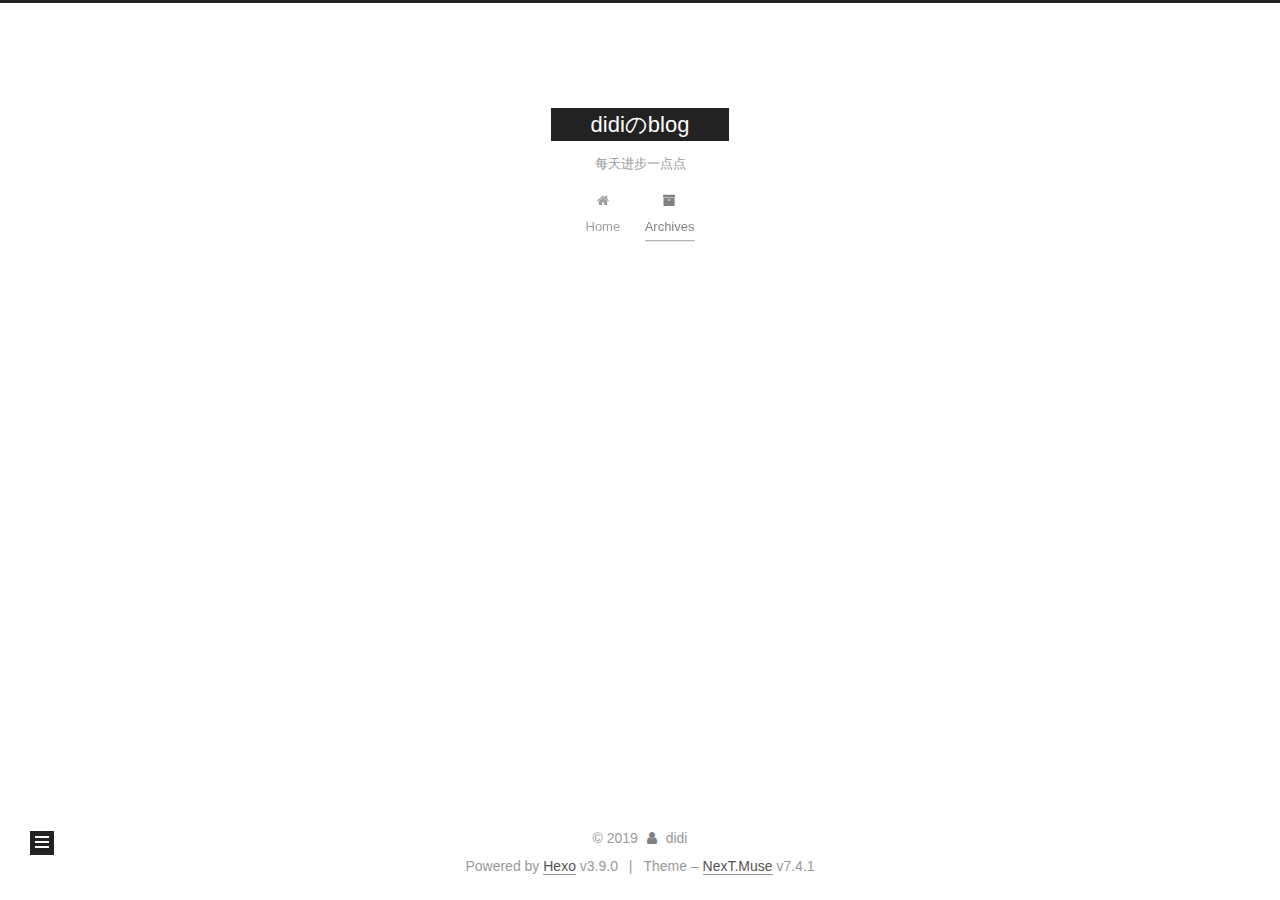
==== archives/index.html @ caff948d "Site updated: 2019-10-09 18:26:17" ====
<!DOCTYPE html>





<html lang="">
<head>
  <meta charset="UTF-8">
<meta name="viewport" content="width=device-width, initial-scale=1, maximum-scale=2">
<meta name="theme-color" content="#222">
<meta name="generator" content="Hexo 3.9.0">
  <link rel="apple-touch-icon" sizes="180x180" href="/images/apple-touch-icon-next.png?v=7.4.1">
  <link rel="icon" type="image/png" sizes="32x32" href="/images/favicon.ico?v=7.4.1">
  <link rel="icon" type="image/png" sizes="16x16" href="/images/favicon.ico?v=7.4.1">
  <link rel="mask-icon" href="/images/logo.svg?v=7.4.1" color="#222">

<link rel="stylesheet" href="/css/main.css?v=7.4.1">


<link rel="stylesheet" href="/lib/font-awesome/css/font-awesome.min.css?v=4.7.0">


<script id="hexo-configurations">
  var NexT = window.NexT || {};
  var CONFIG = {
    root: '/',
    scheme: 'Muse',
    version: '7.4.1',
    exturl: false,
    sidebar: {"position":"left","display":"post","offset":12,"onmobile":false},
    copycode: {"enable":false,"show_result":false,"style":null},
    back2top: {"enable":true,"sidebar":false,"scrollpercent":false},
    bookmark: {"enable":false,"color":"#222","save":"auto"},
    fancybox: false,
    mediumzoom: false,
    lazyload: false,
    pangu: false,
    algolia: {
      appID: '',
      apiKey: '',
      indexName: '',
      hits: {"per_page":10},
      labels: {"input_placeholder":"Search for Posts","hits_empty":"We didn't find any results for the search: ${query}","hits_stats":"${hits} results found in ${time} ms"}
    },
    localsearch: {"enable":false,"trigger":"auto","top_n_per_article":1,"unescape":false,"preload":false},
    path: '',
    motion: {"enable":true,"async":false,"transition":{"post_block":"fadeIn","post_header":"slideDownIn","post_body":"slideDownIn","coll_header":"slideLeftIn","sidebar":"slideUpIn"}},
    translation: {
      copy_button: 'Copy',
      copy_success: 'Copied',
      copy_failure: 'Copy failed'
    },
    sidebarPadding: 40
  };
</script>

  <meta property="og:type" content="website">
<meta property="og:title" content="didiのblog">
<meta property="og:url" content="http://yoursite.com/archives/index.html">
<meta property="og:site_name" content="didiのblog">
<meta property="og:locale" content="default">
<meta name="twitter:card" content="summary">
<meta name="twitter:title" content="didiのblog">
  <link rel="canonical" href="http://yoursite.com/archives/">


<script id="page-configurations">
  // https://hexo.io/docs/variables.html
  CONFIG.page = {
    sidebar: "",
    isHome: false,
    isPost: false,
    isPage: false,
    isArchive: true
  };
</script>

  <title>Archive | didiのblog</title>
  








  <noscript>
  <style>
  .use-motion .brand,
  .use-motion .menu-item,
  .sidebar-inner,
  .use-motion .post-block,
  .use-motion .pagination,
  .use-motion .comments,
  .use-motion .post-header,
  .use-motion .post-body,
  .use-motion .collection-header { opacity: initial; }

  .use-motion .logo,
  .use-motion .site-title,
  .use-motion .site-subtitle {
    opacity: initial;
    top: initial;
  }

  .use-motion .logo-line-before i { left: initial; }
  .use-motion .logo-line-after i { right: initial; }
  </style>
</noscript>

</head>

<body itemscope itemtype="http://schema.org/WebPage">
  <div class="container use-motion">
    <div class="headband"></div>

    <header id="header" class="header" itemscope itemtype="http://schema.org/WPHeader">
      <div class="header-inner"><div class="site-brand-container">
  <div class="site-meta">

    <div>
      <a href="/" class="brand" rel="start">
        <span class="logo-line-before"><i></i></span>
        <span class="site-title">didiのblog</span>
        <span class="logo-line-after"><i></i></span>
      </a>
    </div>
        <p class="site-subtitle">每天进步一点点</p>
      
  </div>

  <div class="site-nav-toggle">
    <div class="toggle" aria-label="Toggle navigation bar">
      <span class="toggle-line toggle-line-first"></span>
      <span class="toggle-line toggle-line-middle"></span>
      <span class="toggle-line toggle-line-last"></span>
    </div>
  </div>
</div>


<nav class="site-nav">
  
  <ul id="menu" class="menu">
      
      
      
        
        <li class="menu-item menu-item-home">
      
    

    <a href="/" rel="section"><i class="fa fa-fw fa-home"></i>Home</a>

  </li>
      
      
      
        
        <li class="menu-item menu-item-archives">
      
    

    <a href="/archives/" rel="section"><i class="fa fa-fw fa-archive"></i>Archives</a>

  </li>
  </ul>

    

  
    
    
  
    
    
  
  

</nav>
</div>
    </header>

    
  <div class="back-to-top">
    <i class="fa fa-arrow-up"></i>
    <span>0%</span>
  </div>


    <main id="main" class="main">
      <div class="main-inner">
        <div class="content-wrap">
          <div id="content" class="content">
            

  
  
  
  <div class="post-block">
    <div class="posts-collapse">
      <div class="collection-title">
        
        
        
          
        
        <span class="collection-header">Um..! 1 post. Keep on posting.</span>
      </div>
      

      

  
  

  
    
    <div class="collection-year">
      <h1 class="collection-header">2019</h1>
    </div>
  

  <article itemscope itemtype="http://schema.org/Article">
    <header class="post-header">

      <div class="post-meta">
        <time itemprop="dateCreated"
              datetime="2019-10-09T18:11:12+08:00"
              content="2019-10-09">
          10-09
        </time>
      </div>

      <h2 class="post-title">
        
          <a class="post-title-link" href="/2019/10/09/写博客啦/" itemprop="url">
            <span itemprop="name">写博客啦</span>
          </a>
        
      </h2>

    </header>
  </article>




    </div>
  </div>
  
  
  

  



          </div>
          

        </div>
          
  
  <div class="toggle sidebar-toggle">
    <span class="toggle-line toggle-line-first"></span>
    <span class="toggle-line toggle-line-middle"></span>
    <span class="toggle-line toggle-line-last"></span>
  </div>

  <aside class="sidebar">
    <div class="sidebar-inner">

      <ul class="sidebar-nav motion-element">
        <li class="sidebar-nav-toc">
          Table of Contents
        </li>
        <li class="sidebar-nav-overview">
          Overview
        </li>
      </ul>

      <!--noindex-->
      <div class="post-toc-wrap sidebar-panel">
      </div>
      <!--/noindex-->

      <div class="site-overview-wrap sidebar-panel">
        <div class="site-author motion-element" itemprop="author" itemscope itemtype="http://schema.org/Person">
  <p class="site-author-name" itemprop="name">didi</p>
  <div class="site-description" itemprop="description"></div>
</div>
<div class="site-state-wrap motion-element">
  <nav class="site-state">
      <div class="site-state-item site-state-posts">
        
          <a href="/archives/">
        
          <span class="site-state-item-count">1</span>
          <span class="site-state-item-name">posts</span>
        </a>
      </div>
    
      
      
      <div class="site-state-item site-state-tags">
        
        <span class="site-state-item-count">1</span>
        <span class="site-state-item-name">tags</span>
        
      </div>
    
  </nav>
</div>



      </div>

    </div>
  </aside>
  <div id="sidebar-dimmer"></div>


      </div>
    </main>

    <footer id="footer" class="footer">
      <div class="footer-inner">
        <div class="copyright">&copy; <span itemprop="copyrightYear">2019</span>
  <span class="with-love" id="animate">
    <i class="fa fa-user"></i>
  </span>
  <span class="author" itemprop="copyrightHolder">didi</span>
</div>
  <div class="powered-by">Powered by <a href="https://hexo.io" class="theme-link" rel="noopener" target="_blank">Hexo</a> v3.9.0</div>
  <span class="post-meta-divider">|</span>
  <div class="theme-info">Theme – <a href="https://theme-next.org" class="theme-link" rel="noopener" target="_blank">NexT.Muse</a> v7.4.1</div>

        












        
      </div>
    </footer>
  </div>

  
  <script src="/lib/anime.min.js?v=3.1.0"></script>
  <script src="/lib/velocity/velocity.min.js?v=1.2.1"></script>
  <script src="/lib/velocity/velocity.ui.min.js?v=1.2.1"></script>
<script src="/js/utils.js?v=7.4.1"></script><script src="/js/motion.js?v=7.4.1"></script>
<script src="/js/schemes/muse.js?v=7.4.1"></script>
<script src="/js/next-boot.js?v=7.4.1"></script>



  





















  

  

  

</body>
</html>
---- css/main.css ----
html {
  line-height: 1.15; /* 1 */
  -webkit-text-size-adjust: 100%; /* 2 */
}
body {
  margin: 0;
}
main {
  display: block;
}
h1 {
  font-size: 2em;
  margin: 0.67em 0;
}
hr {
  box-sizing: content-box; /* 1 */
  height: 0; /* 1 */
  overflow: visible; /* 2 */
}
pre {
  font-family: monospace, monospace; /* 1 */
  font-size: 1em; /* 2 */
}
a {
  background-color: transparent;
}
abbr[title] {
  border-bottom: none; /* 1 */
  text-decoration: underline; /* 2 */
  text-decoration: underline dotted; /* 2 */
}
b,
strong {
  font-weight: bolder;
}
code,
kbd,
samp {
  font-family: monospace, monospace; /* 1 */
  font-size: 1em; /* 2 */
}
small {
  font-size: 80%;
}
sub,
sup {
  font-size: 75%;
  line-height: 0;
  position: relative;
  vertical-align: baseline;
}
sub {
  bottom: -0.25em;
}
sup {
  top: -0.5em;
}
img {
  border-style: none;
}
button,
input,
optgroup,
select,
textarea {
  font-family: inherit; /* 1 */
  font-size: 100%; /* 1 */
  line-height: 1.15; /* 1 */
  margin: 0; /* 2 */
}
button,
input {
/* 1 */
  overflow: visible;
}
button,
select {
/* 1 */
  text-transform: none;
}
button,
[type='button'],
[type='reset'],
[type='submit'] {
  -webkit-appearance: button;
}
button::-moz-focus-inner,
[type='button']::-moz-focus-inner,
[type='reset']::-moz-focus-inner,
[type='submit']::-moz-focus-inner {
  border-style: none;
  padding: 0;
}
button:-moz-focusring,
[type='button']:-moz-focusring,
[type='reset']:-moz-focusring,
[type='submit']:-moz-focusring {
  outline: 1px dotted ButtonText;
}
fieldset {
  padding: 0.35em 0.75em 0.625em;
}
legend {
  box-sizing: border-box; /* 1 */
  color: inherit; /* 2 */
  display: table; /* 1 */
  max-width: 100%; /* 1 */
  padding: 0; /* 3 */
  white-space: normal; /* 1 */
}
progress {
  vertical-align: baseline;
}
textarea {
  overflow: auto;
}
[type='checkbox'],
[type='radio'] {
  box-sizing: border-box; /* 1 */
  padding: 0; /* 2 */
}
[type='number']::-webkit-inner-spin-button,
[type='number']::-webkit-outer-spin-button {
  height: auto;
}
[type='search'] {
  outline-offset: -2px; /* 2 */
  -webkit-appearance: textfield; /* 1 */
}
[type='search']::-webkit-search-decoration {
  -webkit-appearance: none;
}
::-webkit-file-upload-button {
  font: inherit; /* 2 */
  -webkit-appearance: button; /* 1 */
}
details {
  display: block;
}
summary {
  display: list-item;
}
template {
  display: none;
}
[hidden] {
  display: none;
}
::selection {
  background: #262a30;
  color: #fff;
}
html,
body {
  height: 100%;
}
body {
  background: #fff;
  color: #555;
  font-family: 'Lato', "PingFang SC", "Microsoft YaHei", sans-serif;
  font-size: 1em;
  line-height: 2;
}
@media (max-width: 991px) {
  body {
    padding-left: 0 !important;
    padding-right: 0 !important;
  }
}
h1,
h2,
h3,
h4,
h5,
h6 {
  font-family: 'Lato', "PingFang SC", "Microsoft YaHei", sans-serif;
  font-weight: bold;
  line-height: 1.5;
  margin: 20px 0 15px;
  padding: 0;
}
h1 {
  font-size: 1.5em;
}
h2 {
  font-size: 1.375em;
}
h3 {
  font-size: 1.25em;
}
h4 {
  font-size: 1.125em;
}
h5 {
  font-size: 1em;
}
h6 {
  font-size: 0.875em;
}
p {
  margin: 0 0 20px 0;
}
a,
span.exturl {
  overflow-wrap: break-word;
  word-wrap: break-word;
  border-bottom: 1px solid #999;
  color: #555;
  outline: none;
  text-decoration: none;
  cursor: pointer;
}
a:hover,
span.exturl:hover {
  border-bottom-color: #222;
  color: #222;
}
iframe,
img,
video {
  display: block;
  margin-left: auto;
  margin-right: auto;
  max-width: 100%;
}
hr {
  background-color: #ddd;
  background-image: repeating-linear-gradient(-45deg, #fff, #fff 4px, transparent 4px, transparent 8px);
  border: 0;
  height: 3px;
  margin: 40px 0;
}
blockquote {
  border-left: 4px solid #ddd;
  color: #666;
  margin: 0;
  padding: 0 15px;
}
blockquote cite::before {
  content: '-';
  padding: 0 5px;
}
dt {
  font-weight: 700;
}
dd {
  margin: 0;
  padding: 0;
}
kbd {
  background-color: #f9f9f9;
  background-image: linear-gradient(top, #eee, #fff, #eee);
  border: 1px solid #ccc;
  border-radius: 0.2em;
  box-shadow: 0.1em 0.1em 0.2em rgba(0,0,0,0.1);
  font-family: inherit;
  padding: 0.1em 0.3em;
  white-space: nowrap;
}
.table-container {
  -webkit-overflow-scrolling: touch;
  overflow: auto;
}
table {
  border-collapse: collapse;
  border-spacing: 0;
  font-size: 0.875em;
  margin: 0 0 20px 0;
  width: 100%;
}
table > tbody > tr:nth-of-type(odd) {
  background-color: #f9f9f9;
}
table > tbody > tr:hover {
  background-color: #f5f5f5;
}
caption,
th,
td {
  font-weight: normal;
  padding: 8px;
  text-align: left;
  vertical-align: middle;
}
th,
td {
  border: 1px solid #ddd;
  border-bottom: 3px solid #ddd;
}
th {
  font-weight: 700;
  padding-bottom: 10px;
}
td {
  border-bottom-width: 1px;
}
.btn {
  background: #222;
  border: 2px solid #222;
  border-radius: 0;
  color: #fff;
  display: inline-block;
  font-size: 0.875em;
  line-height: 2;
  padding: 0 20px;
  text-decoration: none;
  transition-property: background-color;
  transition-delay: 0s;
  transition-duration: 0.2s;
  transition-timing-function: ease-in-out;
}
.btn:hover {
  background: #fff;
  border-color: #222;
  color: #222;
}
.btn + .btn {
  margin: 0 0 8px 8px;
}
.btn .fa-fw {
  text-align: left;
  width: 1.285714285714286em;
}
.toggle {
  line-height: 0;
}
.toggle .toggle-line {
  background: #fff;
  display: inline-block;
  height: 2px;
  left: 0px;
  margin-top: 3px;
  position: relative;
  top: 0px;
  transition: all 0.4s;
  vertical-align: top;
  width: 100%;
}
.toggle .toggle-line:first-child {
  margin-top: 0;
}
.toggle.toggle-arrow .toggle-line-first {
  left: 50%;
  top: 2px;
  transform: rotate(45deg);
  width: 50%;
}
.toggle.toggle-arrow .toggle-line-middle {
  left: 2px;
  width: 90%;
}
.toggle.toggle-arrow .toggle-line-last {
  left: 50%;
  top: -2px;
  transform: rotate(-45deg);
  width: 50%;
}
.toggle.toggle-close .toggle-line-first {
  transform: rotate(-45deg);
  top: 5px;
}
.toggle.toggle-close .toggle-line-middle {
  opacity: 0;
}
.toggle.toggle-close .toggle-line-last {
  transform: rotate(45deg);
  top: -5px;
}
pre,
.highlight {
  background: #f7f7f7;
  color: #4d4d4c;
  line-height: 1.6;
  margin: 0 auto 20px;
}
pre,
code {
  font-family: consolas, Menlo, monospace, "PingFang SC", "Microsoft YaHei";
}
code {
  overflow-wrap: break-word;
  word-wrap: break-word;
  background: #eee;
  border-radius: 3px;
  color: #555;
  padding: 2px 4px;
}
pre {
  overflow: auto;
  padding: 10px;
}
pre code {
  background: none;
  color: #4d4d4c;
  font-size: 0.875em;
  padding: 0;
  text-shadow: none;
}
.highlight *::selection {
  background: #d6d6d6;
}
.highlight pre {
  border: 0;
  margin: 0;
  padding: 10px 0;
}
.highlight table {
  border: 0;
  margin: 0;
  width: auto;
}
.highlight td {
  border: 0;
  padding: 0;
}
.highlight figcaption {
  background: #eee;
  border-bottom: 1px solid #e9e9e9;
  color: #4d4d4c;
  line-height: 1em;
  margin: 0;
  padding: 0.5em;
}
.highlight figcaption::before,
.highlight figcaption::after {
  content: ' ';
  display: table;
}
.highlight figcaption::after {
  clear: both;
}
.highlight figcaption a {
  color: #4d4d4c;
  float: right;
}
.highlight figcaption a:hover {
  border-bottom-color: #4d4d4c;
}
.highlight .gutter pre {
  background-color: #eff2f3;
  color: #869194;
  padding-left: 10px;
  padding-right: 10px;
  text-align: right;
}
.highlight .code pre {
  background-color: #f7f7f7;
  padding-left: 10px;
  width: 100%;
}
.gutter {
  -moz-user-select: none;
  -ms-user-select: none;
  -webkit-user-select: none;
  user-select: none;
}
.gist table {
  width: auto;
}
.gist table td {
  border: 0;
}
pre .deletion {
  background: #fdd;
}
pre .addition {
  background: #dfd;
}
pre .meta {
  color: #eab700;
  -moz-user-select: none;
  -ms-user-select: none;
  -webkit-user-select: none;
  user-select: none;
}
pre .comment {
  color: #8e908c;
}
pre .variable,
pre .attribute,
pre .tag,
pre .name,
pre .regexp,
pre .ruby .constant,
pre .xml .tag .title,
pre .xml .pi,
pre .xml .doctype,
pre .html .doctype,
pre .css .id,
pre .css .class,
pre .css .pseudo {
  color: #c82829;
}
pre .number,
pre .preprocessor,
pre .built_in,
pre .builtin-name,
pre .literal,
pre .params,
pre .constant,
pre .command {
  color: #f5871f;
}
pre .ruby .class .title,
pre .css .rules .attribute,
pre .string,
pre .symbol,
pre .value,
pre .inheritance,
pre .header,
pre .ruby .symbol,
pre .xml .cdata,
pre .special,
pre .formula {
  color: #718c00;
}
pre .title,
pre .css .hexcolor {
  color: #3e999f;
}
pre .function,
pre .python .decorator,
pre .python .title,
pre .ruby .function .title,
pre .ruby .title .keyword,
pre .perl .sub,
pre .javascript .title,
pre .coffeescript .title {
  color: #4271ae;
}
pre .keyword,
pre .javascript .function {
  color: #8959a8;
}
.blockquote-center {
  border-left: none;
  margin: 40px 0;
  padding: 0;
  position: relative;
  text-align: center;
}
.blockquote-center::before,
.blockquote-center::after {
  background-position: 0 -6px;
  background-repeat: no-repeat;
  background-size: 22px 22px;
  content: ' ';
  display: block;
  height: 24px;
  opacity: 0.2;
  position: absolute;
  width: 100%;
}
.blockquote-center::before {
  background-image: url("../images/quote-l.svg");
  border-top: 1px solid #ccc;
  top: -20px;
}
.blockquote-center::after {
  background-image: url("../images/quote-r.svg");
  background-position: 100% 8px;
  border-bottom: 1px solid #ccc;
  bottom: -20px;
}
.blockquote-center p,
.blockquote-center div {
  text-align: center;
}
.post-body .group-picture img {
  border: 0;
  margin: 0 auto;
  padding: 0 3px;
}
.post-body .group-picture-row {
  margin-bottom: 6px;
  overflow: hidden;
}
.post-body .group-picture-column {
  float: left;
  margin-bottom: 10px;
}
.post-body .label {
  display: inline;
  padding: 0 2px;
}
.post-body .label.default {
  background-color: #f0f0f0;
}
.post-body .label.primary {
  background-color: #efe6f7;
}
.post-body .label.info {
  background-color: #e5f2f8;
}
.post-body .label.success {
  background-color: #e7f4e9;
}
.post-body .label.warning {
  background-color: #fcf6e1;
}
.post-body .label.danger {
  background-color: #fae8eb;
}
.post-body .tabs {
  margin-bottom: 20px;
}
.post-body .tabs,
.tabs-comment {
  display: block;
  padding-top: 10px;
  position: relative;
}
.post-body .tabs ul.nav-tabs,
.tabs-comment ul.nav-tabs {
  display: flex;
  flex-wrap: wrap;
  margin: 0;
  margin-bottom: -1px;
  padding: 0;
}
@media (max-width: 413px) {
  .post-body .tabs ul.nav-tabs,
  .tabs-comment ul.nav-tabs {
    display: block;
    margin-bottom: 5px;
  }
}
.post-body .tabs ul.nav-tabs li.tab,
.tabs-comment ul.nav-tabs li.tab {
  background-color: #fff;
  border-bottom: 1px solid #ddd;
  border-left: 1px solid transparent;
  border-right: 1px solid transparent;
  border-top: 3px solid transparent;
  flex-grow: 1;
  list-style-type: none;
}
@media (max-width: 413px) {
  .post-body .tabs ul.nav-tabs li.tab,
  .tabs-comment ul.nav-tabs li.tab {
    border-bottom: 1px solid transparent;
    border-left: 3px solid transparent;
    border-right: 1px solid transparent;
    border-top: 1px solid transparent;
  }
}
.post-body .tabs ul.nav-tabs li.tab a,
.tabs-comment ul.nav-tabs li.tab a {
  border-bottom: initial;
  display: block;
  line-height: 1.8em;
  outline: 0;
  padding: 0.25em 0.75em;
  text-align: center;
  transition-delay: 0s;
  transition-duration: 0.2s;
  transition-timing-function: ease-out;
}
.post-body .tabs ul.nav-tabs li.tab a i,
.tabs-comment ul.nav-tabs li.tab a i {
  width: 1.285714285714286em;
}
.post-body .tabs ul.nav-tabs li.tab.active,
.tabs-comment ul.nav-tabs li.tab.active {
  border-bottom: 1px solid transparent;
  border-left: 1px solid #ddd;
  border-right: 1px solid #ddd;
  border-top: 3px solid #fc6423;
}
@media (max-width: 413px) {
  .post-body .tabs ul.nav-tabs li.tab.active,
  .tabs-comment ul.nav-tabs li.tab.active {
    border-bottom: 1px solid #ddd;
    border-left: 3px solid #fc6423;
    border-right: 1px solid #ddd;
    border-top: 1px solid #ddd;
  }
}
.post-body .tabs ul.nav-tabs li.tab.active a,
.tabs-comment ul.nav-tabs li.tab.active a {
  color: #555;
  cursor: default;
}
.post-body .tabs .tab-content .tab-pane,
.tabs-comment .tab-content .tab-pane {
  border: 1px solid #ddd;
  padding: 20px 20px 0 20px;
}
.post-body .tabs .tab-content .tab-pane:not(.active),
.tabs-comment .tab-content .tab-pane:not(.active) {
  display: none;
}
.post-body .tabs .tab-content .tab-pane.active,
.tabs-comment .tab-content .tab-pane.active {
  display: block;
}
.post-body .note {
  margin-bottom: 20px;
  padding: 15px;
  position: relative;
  border: 1px solid #eee;
  border-left-width: 5px;
  border-radius: 3px;
}
.post-body .note h2,
.post-body .note h3,
.post-body .note h4,
.post-body .note h5,
.post-body .note h6 {
  margin-top: 0;
  border-bottom: initial;
  margin-bottom: 0;
  padding-top: 0;
}
.post-body .note p:first-child,
.post-body .note ul:first-child,
.post-body .note ol:first-child,
.post-body .note table:first-child,
.post-body .note pre:first-child,
.post-body .note blockquote:first-child,
.post-body .note img:first-child {
  margin-top: 0;
}
.post-body .note p:last-child,
.post-body .note ul:last-child,
.post-body .note ol:last-child,
.post-body .note table:last-child,
.post-body .note pre:last-child,
.post-body .note blockquote:last-child,
.post-body .note img:last-child {
  margin-bottom: 0;
}
.post-body .note.default {
  border-left-color: #777;
}
.post-body .note.default h2,
.post-body .note.default h3,
.post-body .note.default h4,
.post-body .note.default h5,
.post-body .note.default h6 {
  color: #777;
}
.post-body .note.primary {
  border-left-color: #6f42c1;
}
.post-body .note.primary h2,
.post-body .note.primary h3,
.post-body .note.primary h4,
.post-body .note.primary h5,
.post-body .note.primary h6 {
  color: #6f42c1;
}
.post-body .note.info {
  border-left-color: #428bca;
}
.post-body .note.info h2,
.post-body .note.info h3,
.post-body .note.info h4,
.post-body .note.info h5,
.post-body .note.info h6 {
  color: #428bca;
}
.post-body .note.success {
  border-left-color: #5cb85c;
}
.post-body .note.success h2,
.post-body .note.success h3,
.post-body .note.success h4,
.post-body .note.success h5,
.post-body .note.success h6 {
  color: #5cb85c;
}
.post-body .note.warning {
  border-left-color: #f0ad4e;
}
.post-body .note.warning h2,
.post-body .note.warning h3,
.post-body .note.warning h4,
.post-body .note.warning h5,
.post-body .note.warning h6 {
  color: #f0ad4e;
}
.post-body .note.danger {
  border-left-color: #d9534f;
}
.post-body .note.danger h2,
.post-body .note.danger h3,
.post-body .note.danger h4,
.post-body .note.danger h5,
.post-body .note.danger h6 {
  color: #d9534f;
}
.pagination .prev,
.pagination .next,
.pagination .page-number,
.pagination .space {
  display: inline-block;
  margin: 0 10px;
  padding: 0 11px;
  position: relative;
  top: -1px;
}
@media (max-width: 767px) {
  .pagination .prev,
  .pagination .next,
  .pagination .page-number,
  .pagination .space {
    margin: 0 5px;
  }
}
.pagination {
  border-top: 1px solid #eee;
  margin: 120px 0 40px;
  text-align: center;
}
.pagination .prev,
.pagination .next,
.pagination .page-number {
  border-bottom: 0;
  border-top: 1px solid #eee;
  transition-property: border-color;
  transition-delay: 0s;
  transition-duration: 0.2s;
  transition-timing-function: ease-in-out;
}
.pagination .prev:hover,
.pagination .next:hover,
.pagination .page-number:hover {
  border-top-color: #222;
}
.pagination .space {
  margin: 0;
  padding: 0;
}
.pagination .prev {
  margin-left: 0;
}
.pagination .next {
  margin-right: 0;
}
.pagination .page-number.current {
  background: #ccc;
  border-top-color: #ccc;
  color: #fff;
}
@media (max-width: 767px) {
  .pagination {
    border-top: none;
  }
  .pagination .prev,
  .pagination .next,
  .pagination .page-number {
    border-bottom: 1px solid #eee;
    border-top: 0;
    margin-bottom: 10px;
    padding: 0 10px;
  }
  .pagination .prev:hover,
  .pagination .next:hover,
  .pagination .page-number:hover {
    border-bottom-color: #222;
  }
}
.comments {
  margin: 60px 20px 0;
  overflow: hidden;
}
.comment-button-group {
  display: flex;
  flex-wrap: wrap-reverse;
  justify-content: center;
  margin: 1em 0;
}
.comment-button-group .comment-button {
  margin: 0.1em 0.2em;
}
.comment-button-group .comment-button.active {
  background: #fff;
  border-color: #222;
  color: #222;
}
.comment-position {
  display: none;
}
.comment-position.active {
  display: block;
}
.tabs-comment {
  background: #fff;
  margin-top: 4em;
  padding-top: 0;
}
.tabs-comment .comments {
  border: 0;
  box-shadow: none;
  margin-top: 0;
  padding-top: 0;
}
.container {
  min-height: 100%;
  position: relative;
}
.main-inner {
  margin: 0 auto;
  width: 700px;
}
@media (min-width: 1200px) {
  .container .main-inner {
    width: 800px;
  }
}
@media (min-width: 1600px) {
  .container .main-inner {
    width: 900px;
  }
}
.header {
  background: transparent;
}
.header-inner {
  margin: 0 auto;
  padding: 100px 0 70px;
  position: relative;
  width: 700px;
}
@media (min-width: 1200px) {
  .container .header-inner {
    width: 800px;
  }
}
@media (min-width: 1600px) {
  .container .header-inner {
    width: 900px;
  }
}
.headband {
  background: #222;
  height: 3px;
}
.site-meta {
  margin: 0;
  text-align: center;
}
@media (max-width: 767px) {
  .site-meta {
    text-align: center;
  }
}
.brand {
  background: #222;
  border-bottom: none;
  color: #fff;
  display: inline-block;
  line-height: 1.375em;
  padding: 0 40px;
  position: relative;
}
.brand:hover {
  color: #fff;
}
.logo {
  display: inline-block;
  line-height: 36px;
  margin-right: 5px;
  vertical-align: top;
}
.site-title {
  display: inline-block;
  font-family: 'Lato', "PingFang SC", "Microsoft YaHei", sans-serif;
  font-size: 1.375em;
  font-weight: normal;
  line-height: 1.5;
  vertical-align: top;
}
.site-subtitle {
  color: #999;
  font-size: 0.8125em;
  margin-top: 10px;
}
.use-motion .brand {
  opacity: 0;
}
.use-motion .logo,
.use-motion .site-title,
.use-motion .site-subtitle,
.use-motion .custom-logo-image {
  opacity: 0;
  position: relative;
  top: -10px;
}
.site-nav-toggle {
  display: none;
  left: 10px;
  position: absolute;
}
@media (max-width: 767px) {
  .site-nav-toggle {
    display: block;
  }
}
.site-nav-toggle .toggle {
  background: transparent;
  border: 0;
  margin-top: 2px;
  padding: 10px;
  width: 22px;
}
.site-nav-toggle .toggle .toggle-line {
  background: #555;
  border-radius: 1px;
}
.site-nav {
  display: block;
}
@media (max-width: 767px) {
  .site-nav {
    border-top: 1px solid #ddd;
    clear: both;
    display: none;
    margin: 0 -10px;
    padding: 0 10px;
  }
}
.site-nav.site-nav-on {
  display: block;
}
.menu {
  margin-top: 20px;
  padding-left: 0;
  text-align: center;
}
.menu-item {
  display: inline-block;
  list-style: none;
  margin: 0 10px;
}
@media (max-width: 767px) {
  .menu-item {
    margin-top: 10px;
  }
}
.menu-item a,
.menu-item span.exturl {
  border-bottom: 0;
  display: block;
  font-size: 0.8125em;
  transition-property: border-color;
  transition-delay: 0s;
  transition-duration: 0.2s;
  transition-timing-function: ease-in-out;
}
@media (hover: none) {
  .menu-item a:hover,
  .menu-item span.exturl:hover {
    border-bottom-color: transparent !important;
  }
}
.menu-item .fa {
  margin-right: 8px;
}
.menu-item .badge {
  display: inline-block;
  font-weight: 700;
  line-height: 1;
  margin-left: 0.35em;
  margin-top: 0.35em;
  text-align: center;
  white-space: nowrap;
}
@media (max-width: 767px) {
  .menu-item .badge {
    float: right;
    margin-left: 0;
  }
}
.use-motion .menu-item {
  opacity: 0;
}
.sidebar {
  background: #222;
  bottom: 0;
  box-shadow: inset 0 2px 6px #000;
  position: fixed;
  top: 0;
  z-index: 200;
}
.sidebar a,
.sidebar span.exturl {
  border-bottom-color: #555;
  color: #999;
}
.sidebar a:hover,
.sidebar span.exturl:hover {
  border-bottom-color: #eee;
  color: #eee;
}
@media (max-width: 991px) {
  .sidebar {
    display: none;
  }
}
.sidebar-inner {
  color: #999;
  padding: 20px 10px;
  text-align: center;
}
.site-overview-wrap {
  overflow-x: hidden;
  overflow-y: auto;
}
.cc-license {
  margin-top: 10px;
  text-align: center;
}
.cc-license .cc-opacity {
  border-bottom: none;
  opacity: 0.7;
}
.cc-license .cc-opacity:hover {
  opacity: 0.9;
}
.cc-license img {
  display: inline-block;
}
.site-author-image {
  border: 2px solid #333;
  display: block;
  height: auto;
  margin: 0 auto;
  max-width: 96px;
  padding: 2px;
}
.site-author-name {
  color: #f5f5f5;
  font-weight: normal;
  margin: 5px 0 0;
  text-align: center;
}
.site-description {
  color: #999;
  font-size: 1em;
  margin-top: 5px;
  text-align: center;
}
.links-of-author {
  margin-top: 20px;
}
.links-of-author a,
.links-of-author span.exturl {
  border-bottom-color: #555;
  display: inline-block;
  font-size: 0.8125em;
  margin-bottom: 10px;
  margin-right: 10px;
  vertical-align: middle;
}
.links-of-author a::before,
.links-of-author span.exturl::before {
  background: #14aadb;
  border-radius: 50%;
  content: ' ';
  display: inline-block;
  height: 4px;
  margin-right: 3px;
  vertical-align: middle;
  width: 4px;
}
.feed-link,
.chat {
  margin-top: 10px;
}
.feed-link a,
.chat a {
  border: 1px solid #fc6423;
  border-radius: 4px;
  color: #fc6423;
  display: inline-block;
  padding: 0 15px;
}
.feed-link a .fa,
.chat a .fa {
  margin-right: 5px;
}
.feed-link a:hover,
.chat a:hover {
  background: #fc6423;
  border: 1px solid #fc6423;
  color: #fff;
}
.feed-link a:hover .fa,
.chat a:hover .fa {
  color: #fff;
}
.links-of-blogroll {
  font-size: 0.8125em;
  margin-top: 10px;
}
.links-of-blogroll-title {
  font-size: 0.875em;
  font-weight: 600;
  margin-top: 0;
}
.links-of-blogroll-list {
  list-style: none;
  margin: 0;
  padding: 0;
}
.links-of-blogroll-item {
  padding: 2px 10px;
}
.links-of-blogroll-item a,
.links-of-blogroll-item span.exturl {
  box-sizing: border-box;
  display: inline-block;
  max-width: 280px;
  overflow: hidden;
  text-overflow: ellipsis;
  white-space: nowrap;
}
#sidebar-dimmer {
  display: none;
}
@media (max-width: 767px) {
  #sidebar-dimmer {
    background: #000;
    display: block;
    height: 100%;
    left: 100%;
    opacity: 0;
    position: fixed;
    top: 0;
    width: 100%;
    z-index: 100;
  }
  .sidebar-active + #sidebar-dimmer {
    opacity: 0.7;
    transform: translateX(-100%);
    transition: opacity 0.5s;
  }
}
.sidebar-nav {
  margin: 0 0 20px;
  padding-left: 0;
}
.sidebar-nav li {
  border-bottom: 1px solid transparent;
  color: #555;
  cursor: pointer;
  display: inline-block;
  font-size: 0.875em;
}
.sidebar-nav li.sidebar-nav-overview {
  margin-left: 10px;
}
.sidebar-nav li:hover {
  color: #f5f5f5;
}
.sidebar-nav .sidebar-nav-active {
  border-bottom-color: #87daff;
  color: #87daff;
}
.sidebar-nav .sidebar-nav-active:hover {
  color: #87daff;
}
.sidebar-panel {
  display: none;
}
.sidebar-panel-active {
  display: block;
}
.sidebar-toggle {
  background: #222;
  bottom: 45px;
  cursor: pointer;
  height: 14px;
  left: 30px;
  padding: 5px;
  position: fixed;
  width: 14px;
  z-index: 300;
}
@media (max-width: 991px) {
  .sidebar-toggle {
    left: 20px;
    opacity: 0.8;
    display: none;
  }
}
.sidebar-toggle:hover .toggle-line {
  background: #87daff;
}
.post-toc-wrap {
  overflow-x: hidden;
  overflow-y: auto;
}
.post-toc {
  font-size: 0.875em;
}
.post-toc ol {
  list-style: none;
  margin: 0;
  padding: 0 2px 5px 10px;
  text-align: left;
}
.post-toc ol > ol {
  padding-left: 0;
}
.post-toc ol a {
  border-bottom-color: #555;
  color: #999;
  transition-property: all;
  transition-delay: 0s;
  transition-duration: 0.2s;
  transition-timing-function: ease-in-out;
}
.post-toc ol a:hover {
  border-bottom-color: #ccc;
  color: #ccc;
}
.post-toc .nav-item {
  line-height: 1.8;
  overflow: hidden;
  text-overflow: ellipsis;
  white-space: nowrap;
}
.post-toc .nav .nav-child {
  display: none;
}
.post-toc .nav .active > .nav-child {
  display: block;
}
.post-toc .nav .active-current > .nav-child {
  display: block;
}
.post-toc .nav .active-current > .nav-child > .nav-item {
  display: block;
}
.post-toc .nav .active > a {
  border-bottom-color: #87daff;
  color: #87daff;
}
.post-toc .nav .active-current > a {
  color: #87daff;
}
.post-toc .nav .active-current > a:hover {
  color: #87daff;
}
.site-state {
  display: flex;
  justify-content: center;
  line-height: 1.4;
  margin-top: 10px;
  overflow: hidden;
  text-align: center;
  white-space: nowrap;
}
.site-state-item {
  border-left: 1px solid #333;
  padding: 0 15px;
}
.site-state-item:first-child {
  border-left: none;
}
.site-state-item a {
  border-bottom: none;
}
.site-state-item-count {
  color: inherit;
  display: block;
  font-size: 1.25em;
  font-weight: 600;
  text-align: center;
}
.site-state-item-name {
  color: inherit;
  font-size: 0.875em;
}
.footer {
  color: #999;
  font-size: 0.875em;
  padding: 20px 0;
}
.footer.footer-fixed {
  bottom: 0;
  left: 0;
  position: absolute;
  right: 0;
}
.footer img {
  border: 0;
}
.footer-inner {
  box-sizing: border-box;
  margin: 0 auto;
  text-align: center;
  width: 700px;
}
@media (min-width: 1200px) {
  .container .footer-inner {
    width: 800px;
  }
}
@media (min-width: 1600px) {
  .container .footer-inner {
    width: 900px;
  }
}
.with-love {
  color: #808080;
  display: inline-block;
  margin: 0 5px;
}
.powered-by,
.theme-info {
  display: inline-block;
}
@-moz-keyframes iconAnimate {
  0%, 100% {
    transform: scale(1);
  }
  10%, 30% {
    transform: scale(0.9);
  }
  20%, 40%, 60%, 80% {
    transform: scale(1.1);
  }
  50%, 70% {
    transform: scale(1.1);
  }
}
@-webkit-keyframes iconAnimate {
  0%, 100% {
    transform: scale(1);
  }
  10%, 30% {
    transform: scale(0.9);
  }
  20%, 40%, 60%, 80% {
    transform: scale(1.1);
  }
  50%, 70% {
    transform: scale(1.1);
  }
}
@-o-keyframes iconAnimate {
  0%, 100% {
    transform: scale(1);
  }
  10%, 30% {
    transform: scale(0.9);
  }
  20%, 40%, 60%, 80% {
    transform: scale(1.1);
  }
  50%, 70% {
    transform: scale(1.1);
  }
}
@keyframes iconAnimate {
  0%, 100% {
    transform: scale(1);
  }
  10%, 30% {
    transform: scale(0.9);
  }
  20%, 40%, 60%, 80% {
    transform: scale(1.1);
  }
  50%, 70% {
    transform: scale(1.1);
  }
}
.back-to-top {
  background: #222;
  bottom: -100px;
  box-sizing: border-box;
  color: #fff;
  cursor: pointer;
  font-size: 12px;
  left: 30px;
  opacity: 1;
  padding: 0 6px;
  position: fixed;
  text-align: center;
  transition-property: bottom;
  z-index: 300;
  transition-delay: 0s;
  transition-duration: 0.2s;
  transition-timing-function: ease-in-out;
  width: 24px;
}
.back-to-top span {
  display: none;
}
.back-to-top:hover {
  color: #87daff;
}
.back-to-top.back-to-top-on {
  bottom: 19px;
}
@media (max-width: 991px) {
  .back-to-top {
    left: 20px;
    opacity: 0.8;
  }
}
.post-body {
  overflow-wrap: break-word;
  word-wrap: break-word;
  font-family: 'Lato', "PingFang SC", "Microsoft YaHei", sans-serif;
}
@media (min-width: 1200px) {
  .post-body {
    font-size: 1.125em;
  }
}
.post-body span.exturl .fa {
  font-size: 0.875em;
  margin-left: 4px;
}
.post-body .image-caption,
.post-body .figure .caption {
  color: #999;
  font-size: 0.875em;
  font-weight: bold;
  line-height: 1;
  margin: -20px auto 15px;
  text-align: center;
}
.post-sticky-flag {
  display: inline-block;
  transform: rotate(30deg);
}
.post-button {
  margin-top: 40px;
  text-align: center;
}
.use-motion .post-block,
.use-motion .pagination,
.use-motion .comments {
  opacity: 0;
}
.use-motion .post-header {
  opacity: 0;
}
.use-motion .post-body {
  opacity: 0;
}
.use-motion .collection-header {
  opacity: 0;
}
.posts-collapse {
  margin-left: 55px;
  position: relative;
}
@media (max-width: 767px) {
  .posts-collapse {
    margin-left: 20px;
    margin-right: 20px;
  }
}
.posts-collapse .collection-title {
  font-size: 1.125em;
  position: relative;
}
.posts-collapse .collection-title::before {
  background: #999;
  border: 1px solid #fff;
  border-radius: 50%;
  content: ' ';
  height: 10px;
  left: 0;
  margin-left: -6px;
  margin-top: -4px;
  position: absolute;
  top: 50%;
  width: 10px;
}
.posts-collapse .collection-year {
  margin: 60px 0;
  position: relative;
}
.posts-collapse .collection-year::before {
  background: #bbb;
  border-radius: 50%;
  content: ' ';
  height: 8px;
  left: 0;
  margin-left: -4px;
  margin-top: -4px;
  position: absolute;
  top: 50%;
  width: 8px;
}
.posts-collapse .collection-header {
  display: inline-block;
  margin: 0 0 0 20px;
}
.posts-collapse .collection-header small {
  color: #bbb;
  margin-left: 5px;
}
.posts-collapse .post-header {
  border-bottom: 1px dashed #ccc;
  margin: 30px 0;
  padding-left: 15px;
  position: relative;
  transition-property: border;
  transition-delay: 0s;
  transition-duration: 0.2s;
  transition-timing-function: ease-in-out;
}
.posts-collapse .post-header::before {
  background: #bbb;
  border: 1px solid #fff;
  border-radius: 50%;
  content: ' ';
  height: 6px;
  left: 0;
  margin-left: -4px;
  position: absolute;
  top: 0.75em;
  transition-property: background;
  width: 6px;
  transition-delay: 0s;
  transition-duration: 0.2s;
  transition-timing-function: ease-in-out;
}
.posts-collapse .post-header:hover {
  border-bottom-color: #666;
}
.posts-collapse .post-header:hover::before {
  background: #222;
}
.posts-collapse .post-meta {
  display: inline;
  font-size: 0.75em;
  margin-right: 10px;
}
.posts-collapse .post-title {
  display: inline;
  font-size: 1em;
  font-weight: normal;
  margin-bottom: 0;
  margin-top: 0;
}
.posts-collapse .post-title a,
.posts-collapse .post-title span.exturl {
  border-bottom: none;
  color: #666;
}
.posts-collapse::before {
  background: #f5f5f5;
  content: ' ';
  height: 100%;
  left: 0;
  margin-left: -2px;
  position: absolute;
  top: 1.25em;
  width: 4px;
}
.posts-collapse .fa-external-link {
  font-size: 0.875em;
  margin-left: 5px;
}
.post-eof {
  background: #ccc;
  height: 1px;
  margin: 80px auto 60px;
  text-align: center;
  width: 8%;
}
.post-block:last-child .post-eof {
  display: none;
}
.posts-expand {
  padding-top: 40px;
}
@media (max-width: 767px) {
  .posts-expand {
    margin: 0 20px;
  }
}
@media (min-width: 992px) {
  .post-body {
    text-align: justify;
  }
}
@media (max-width: 991px) {
  .post-body {
    text-align: justify;
  }
}
.post-body h2,
.post-body h3,
.post-body h4,
.post-body h5,
.post-body h6 {
  padding-top: 10px;
}
.post-body h2 .header-anchor,
.post-body h3 .header-anchor,
.post-body h4 .header-anchor,
.post-body h5 .header-anchor,
.post-body h6 .header-anchor {
  border-bottom-style: none;
  color: #ccc;
  float: right;
  margin-left: 10px;
  visibility: hidden;
}
.post-body h2 .header-anchor:hover,
.post-body h3 .header-anchor:hover,
.post-body h4 .header-anchor:hover,
.post-body h5 .header-anchor:hover,
.post-body h6 .header-anchor:hover {
  color: inherit;
}
.post-body h2:hover .header-anchor,
.post-body h3:hover .header-anchor,
.post-body h4:hover .header-anchor,
.post-body h5:hover .header-anchor,
.post-body h6:hover .header-anchor {
  visibility: visible;
}
.post-body img {
  border: 1px solid #ddd;
  box-sizing: border-box;
  padding: 3px;
}
@media (max-width: 767px) {
  .post-body img {
    padding: initial;
  }
}
.post-body iframe,
.post-body img,
.post-body video {
  margin-bottom: 20px;
}
.post-body .video-container {
  height: 0;
  margin-bottom: 20px;
  overflow: hidden;
  padding-top: 75%;
  position: relative;
  width: 100%;
}
.post-body .video-container iframe,
.post-body .video-container object,
.post-body .video-container embed {
  height: 100%;
  left: 0;
  margin: 0;
  position: absolute;
  top: 0;
  width: 100%;
}
.post-gallery {
  border-collapse: separate;
  display: table;
  table-layout: fixed;
  width: 100%;
}
.post-gallery-row {
  display: table-row;
}
.post-gallery .post-gallery-img {
  border: 0;
  display: table-cell;
  text-align: center;
  vertical-align: middle;
}
.post-gallery .post-gallery-img img {
  border: 0;
  max-height: 100%;
  max-width: 100%;
}
.fancybox-close,
.fancybox-close:hover {
  border: 0;
}
.posts-expand .post-header {
  font-size: 1.125em;
}
.posts-expand .post-title {
  overflow-wrap: break-word;
  word-wrap: break-word;
  font-weight: 400;
  margin: initial;
  text-align: center;
}
.posts-expand .post-title-link {
  border-bottom: none;
  color: #555;
  display: inline-block;
  position: relative;
  vertical-align: top;
}
.posts-expand .post-title-link::before {
  background-color: #000;
  bottom: 0;
  content: '';
  height: 2px;
  left: 0;
  position: absolute;
  transform: scaleX(0);
  visibility: hidden;
  width: 100%;
  transition-delay: 0s;
  transition-duration: 0.2s;
  transition-timing-function: ease-in-out;
}
.posts-expand .post-title-link:hover::before {
  transform: scaleX(1);
  visibility: visible;
}
.posts-expand .post-title-link .fa {
  font-size: 0.875em;
  margin-left: 5px;
}
.posts-expand .post-meta {
  color: #999;
  font-family: 'Lato', "PingFang SC", "Microsoft YaHei", sans-serif;
  font-size: 0.75em;
  margin: 3px 0 60px 0;
  text-align: center;
}
.posts-expand .post-meta .post-description {
  font-size: 0.875em;
  margin-top: 2px;
}
.posts-expand .post-meta time {
  border-bottom: 1px dashed #999;
  cursor: pointer;
}
.post-meta .post-meta-item + .post-meta-item::before {
  content: '|';
  margin: 0 0.5em;
}
.post-meta-divider {
  margin: 0 0.5em;
}
.post-meta-item-icon {
  margin-right: 3px;
}
@media (max-width: 991px) {
  .post-meta-item-icon {
    display: inline-block;
  }
}
@media (max-width: 991px) {
  .post-meta-item-text {
    display: none;
  }
}
.post-nav {
  border-top: 1px solid #eee;
  display: table;
  margin-top: 15px;
  width: 100%;
}
.post-nav-divider {
  display: table-cell;
  width: 10%;
}
.post-nav-item {
  display: table-cell;
  padding: 10px 0 0 0;
  vertical-align: top;
  width: 45%;
}
.post-nav-item a {
  border-bottom: none;
  color: #555;
  display: block;
  font-size: 0.875em;
  line-height: 1.6;
  position: relative;
}
.post-nav-item a:hover {
  border-bottom: none;
  color: #222;
}
.post-nav-item a:active {
  top: 2px;
}
.post-nav-item .fa {
  font-size: 0.75em;
  margin-right: 5px;
}
.post-nav-next a {
  padding-left: 5px;
}
.post-nav-prev {
  text-align: right;
}
.post-nav-prev a {
  padding-right: 5px;
}
.post-nav-prev .fa {
  margin-left: 5px;
}
.rtl.post-body p,
.rtl.post-body a,
.rtl.post-body h1,
.rtl.post-body h2,
.rtl.post-body h3,
.rtl.post-body h4,
.rtl.post-body h5,
.rtl.post-body h6,
.rtl.post-body li,
.rtl.post-body ul,
.rtl.post-body ol {
  direction: rtl;
  font-family: UKIJ Ekran;
}
.rtl.post-title {
  font-family: UKIJ Ekran;
}
.post-tags {
  margin-top: 40px;
  text-align: center;
}
.post-tags a {
  display: inline-block;
  font-size: 0.8125em;
  margin-right: 10px;
}
.post-widgets {
  border-top: 1px solid #eee;
  margin-top: 15px;
  text-align: center;
}
.wp_rating {
  height: 20px;
  line-height: 20px;
  margin-top: 10px;
  padding-top: 6px;
  text-align: center;
}
.social-like {
  display: flex;
  font-size: 0.875em;
  justify-content: center;
  text-align: center;
}
.vk_like {
  align-self: center;
  height: 21px;
  padding-top: 7px;
  width: 85px;
}
.fb_like {
  align-self: center;
  height: 30px;
}
.category-all-page .category-all-title {
  text-align: center;
}
.category-all-page .category-all {
  margin-top: 20px;
}
.category-all-page .category-list {
  list-style: none;
  margin: 0;
  padding: 0;
}
.category-all-page .category-list-item {
  margin: 5px 10px;
}
.category-all-page .category-list-count {
  color: #bbb;
}
.category-all-page .category-list-count::before {
  content: ' (';
  display: inline;
}
.category-all-page .category-list-count::after {
  content: ') ';
  display: inline;
}
.category-all-page .category-list-child {
  padding-left: 10px;
}
#event-list {
  padding: 0;
}
#event-list hr {
  background: #222;
  margin: 20px 0 45px 0;
}
#event-list hr::after {
  background: #222;
  color: #fff;
  content: 'NOW';
  display: inline-block;
  font-weight: bold;
  padding: 0 5px;
  text-align: right;
}
#event-list li.event {
  background: #f9f9f9;
  margin: 20px 0;
  min-height: 40px;
  padding-left: 10px;
}
#event-list li.event h2.event-summary {
  margin: 0;
  padding-bottom: 3px;
}
#event-list li.event h2.event-summary::before {
  color: #bbb;
  content: '\f111';
  display: inline-block;
  font-family: 'FontAwesome';
  font-size: 10px;
  margin-right: 25px;
  vertical-align: middle;
}
#event-list li.event span.event-relative-time {
  color: #bbb;
  display: inline-block;
  font-size: 12px;
  font-weight: 400;
  padding-left: 12px;
}
#event-list li.event span.event-details {
  color: #bbb;
  display: block;
  line-height: 18px;
  margin-left: 56px;
  padding-bottom: 6px;
  padding-top: 3px;
  text-indent: -24px;
}
#event-list li.event span.event-details::before {
  color: #bbb;
  display: inline-block;
  font-family: FontAwesome;
  margin-right: 9px;
  text-align: center;
  text-indent: 0;
  width: 14px;
}
#event-list li.event span.event-details.event-location::before {
  content: '\f041';
}
#event-list li.event span.event-details.event-duration::before {
  content: '\f017';
}
#event-list li.event-past {
  background: #fcfcfc;
  padding: 15px 0 15px 10px;
}
#event-list li.event-past > * {
  opacity: 0.9;
}
#event-list li.event-past h2.event-summary {
  color: #bbb;
}
#event-list li.event-past h2.event-summary::before {
  color: #dfdfdf;
}
#event-list li.event-now {
  background: #222;
  color: #fff;
  padding: 15px 0 15px 10px;
}
#event-list li.event-now h2.event-summary::before {
  animation: dot-flash 1s alternate infinite ease-in-out;
  color: #fff;
}
#event-list li.event-now * {
  color: #fff !important;
}
#event-list li.event-future {
  background: #222;
  color: #fff;
  padding: 15px 0 15px 10px;
}
#event-list li.event-future h2.event-summary::before {
  animation: dot-flash 1s alternate infinite ease-in-out;
  color: #fff;
}
#event-list li.event-future * {
  color: #fff !important;
}
@-moz-keyframes dot-flash {
  from {
    opacity: 1;
    transform: scale(1);
  }
  to {
    opacity: 0;
    transform: scale(0.8);
  }
}
@-webkit-keyframes dot-flash {
  from {
    opacity: 1;
    transform: scale(1);
  }
  to {
    opacity: 0;
    transform: scale(0.8);
  }
}
@-o-keyframes dot-flash {
  from {
    opacity: 1;
    transform: scale(1);
  }
  to {
    opacity: 0;
    transform: scale(0.8);
  }
}
@keyframes dot-flash {
  from {
    opacity: 1;
    transform: scale(1);
  }
  to {
    opacity: 0;
    transform: scale(0.8);
  }
}
ul.breadcrumb {
  font-size: 0.75em;
  list-style: none;
  margin: 1em 0;
  padding: 0 2em;
  text-align: center;
}
ul.breadcrumb li {
  display: inline;
}
ul.breadcrumb li + li::before {
  content: '/\00a0';
  font-weight: normal;
  padding: 0.5em;
}
ul.breadcrumb li + li:last-child {
  font-weight: bold;
}
.tag-cloud {
  text-align: center;
}
.tag-cloud a {
  display: inline-block;
  margin: 10px;
}
.tag-cloud a:hover {
  color: #222 !important;
}
@media (max-width: 767px) {
  .header-inner,
  .container .main-inner,
  .footer-inner {
    width: auto;
  }
}
@media (max-width: 767px) {
  .header-inner {
    padding: 50px 0 35px;
  }
}
embed {
  display: block;
  margin: 0 auto 25px auto;
}
.custom-logo .site-meta-headline {
  text-align: center;
}
.custom-logo .brand {
  background: none;
}
.custom-logo .site-title {
  color: #222;
  margin: 10px auto 0;
}
.custom-logo .site-title a {
  border: 0;
}
.custom-logo-image {
  background: #fff;
  margin: 0 auto;
  max-width: 150px;
  padding: 5px;
}
@media (max-width: 767px) {
  .site-nav {
    background: #fff;
    border-bottom: 1px solid #ddd;
    left: 0;
    margin: 0;
    padding: 0;
    width: 100%;
  }
}
.site-nav-toggle {
  top: 50px;
}
@media (max-width: 767px) {
  .menu {
    text-align: left;
  }
}
.menu-item-active a,
.menu .menu-item a:hover,
.menu .menu-item span.exturl:hover {
  border-bottom: 1px solid #222 !important;
  color: #222;
}
@media (max-width: 767px) {
  .menu-item-active a,
  .menu .menu-item a:hover,
  .menu .menu-item span.exturl:hover {
    border-bottom: 1px dotted #ddd !important;
  }
}
@media (max-width: 767px) {
  .menu .menu-item {
    display: block;
    margin: 0 10px;
    vertical-align: top;
  }
}
.menu .menu-item a,
.menu .menu-item span.exturl {
  border-bottom: 1px solid transparent;
}
@media (max-width: 767px) {
  .menu .menu-item a,
  .menu .menu-item span.exturl {
    padding: 5px 10px;
  }
}
@media (min-width: 768px) and (max-width: 991px) {
  .menu .menu-item .fa {
    display: block;
    line-height: 2;
    margin-right: 0;
    width: 100%;
  }
}
@media (min-width: 992px) {
  .menu .menu-item .fa {
    display: block;
    line-height: 2;
    margin-right: 0;
    width: 100%;
  }
}
.menu .menu-item .badge {
  background-color: #eee;
  padding: 1px 4px;
}
.sidebar {
  left: -320px;
}
.sidebar.sidebar-active {
  left: 0;
}
.sidebar {
  transition: all 0.4s;
  width: 320px;
}
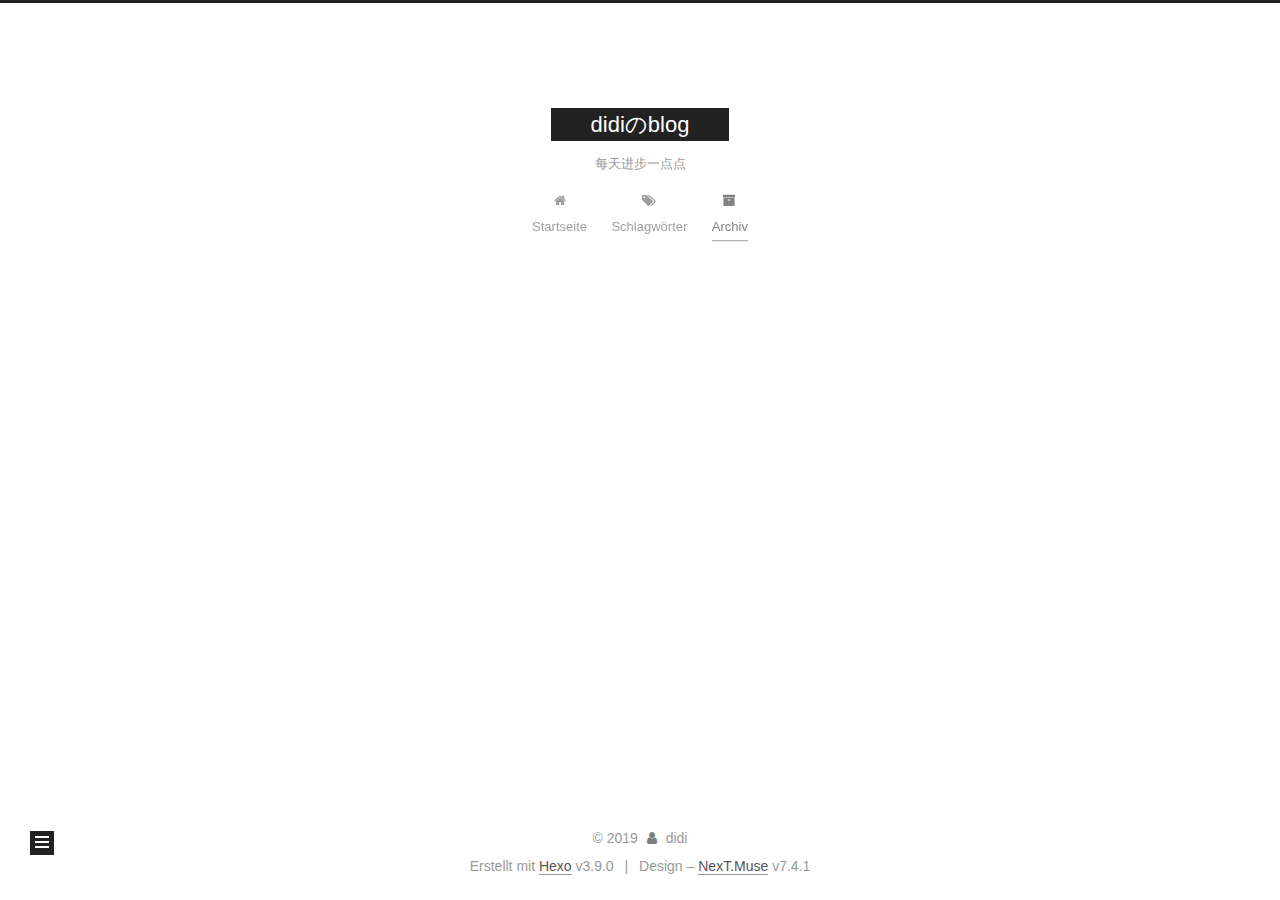
==== commit 4c82fa6a: "Site updated: 2019-10-09 18:38:07" ====
--- a/archives/index.html
+++ b/archives/index.html
@@ -47,9 +47,9 @@
     path: '',
     motion: {"enable":true,"async":false,"transition":{"post_block":"fadeIn","post_header":"slideDownIn","post_body":"slideDownIn","coll_header":"slideLeftIn","sidebar":"slideUpIn"}},
     translation: {
-      copy_button: 'Copy',
-      copy_success: 'Copied',
-      copy_failure: 'Copy failed'
+      copy_button: 'Kopieren',
+      copy_success: 'Kopiert',
+      copy_failure: 'Kopieren fehlgeschlagen'
     },
     sidebarPadding: 40
   };
@@ -76,7 +76,7 @@
   };
 </script>
 
-  <title>Archive | didiのblog</title>
+  <title>Archiv | didiのblog</title>
   
 
 
@@ -132,7 +132,7 @@
   </div>
 
   <div class="site-nav-toggle">
-    <div class="toggle" aria-label="Toggle navigation bar">
+    <div class="toggle" aria-label="Navigationsleiste an/ausschalten">
       <span class="toggle-line toggle-line-first"></span>
       <span class="toggle-line toggle-line-middle"></span>
       <span class="toggle-line toggle-line-last"></span>
@@ -152,24 +152,38 @@
       
     
 
-    <a href="/" rel="section"><i class="fa fa-fw fa-home"></i>Home</a>
+    <a href="/" rel="section"><i class="fa fa-fw fa-home"></i>Startseite</a>
 
   </li>
       
       
       
         
+        <li class="menu-item menu-item-tags">
+      
+    
+
+    <a href="/tags/" rel="section"><i class="fa fa-fw fa-tags"></i>Schlagwörter</a>
+
+  </li>
+      
+      
+      
+        
         <li class="menu-item menu-item-archives">
       
     
 
-    <a href="/archives/" rel="section"><i class="fa fa-fw fa-archive"></i>Archives</a>
+    <a href="/archives/" rel="section"><i class="fa fa-fw fa-archive"></i>Archiv</a>
 
   </li>
   </ul>
 
     
 
+  
+    
+    
   
     
     
@@ -207,7 +221,7 @@
         
           
         
-        <span class="collection-header">Um..! 1 post. Keep on posting.</span>
+        <span class="collection-header">Öhm..! Ein Artikel. Bleib dran.</span>
       </div>
       
 
@@ -275,10 +289,10 @@
 
       <ul class="sidebar-nav motion-element">
         <li class="sidebar-nav-toc">
-          Table of Contents
+          Inhaltsverzeichnis
         </li>
         <li class="sidebar-nav-overview">
-          Overview
+          Übersicht
         </li>
       </ul>
 
@@ -299,7 +313,7 @@
           <a href="/archives/">
         
           <span class="site-state-item-count">1</span>
-          <span class="site-state-item-name">posts</span>
+          <span class="site-state-item-name">Artikel</span>
         </a>
       </div>
     
@@ -308,7 +322,7 @@
       <div class="site-state-item site-state-tags">
         
         <span class="site-state-item-count">1</span>
-        <span class="site-state-item-name">tags</span>
+        <span class="site-state-item-name">schlagwörter</span>
         
       </div>
     
@@ -335,9 +349,9 @@
   </span>
   <span class="author" itemprop="copyrightHolder">didi</span>
 </div>
-  <div class="powered-by">Powered by <a href="https://hexo.io" class="theme-link" rel="noopener" target="_blank">Hexo</a> v3.9.0</div>
+  <div class="powered-by">Erstellt mit  <a href="https://hexo.io" class="theme-link" rel="noopener" target="_blank">Hexo</a> v3.9.0</div>
   <span class="post-meta-divider">|</span>
-  <div class="theme-info">Theme – <a href="https://theme-next.org" class="theme-link" rel="noopener" target="_blank">NexT.Muse</a> v7.4.1</div>
+  <div class="theme-info">Design – <a href="https://theme-next.org" class="theme-link" rel="noopener" target="_blank">NexT.Muse</a> v7.4.1</div>
 
         
 
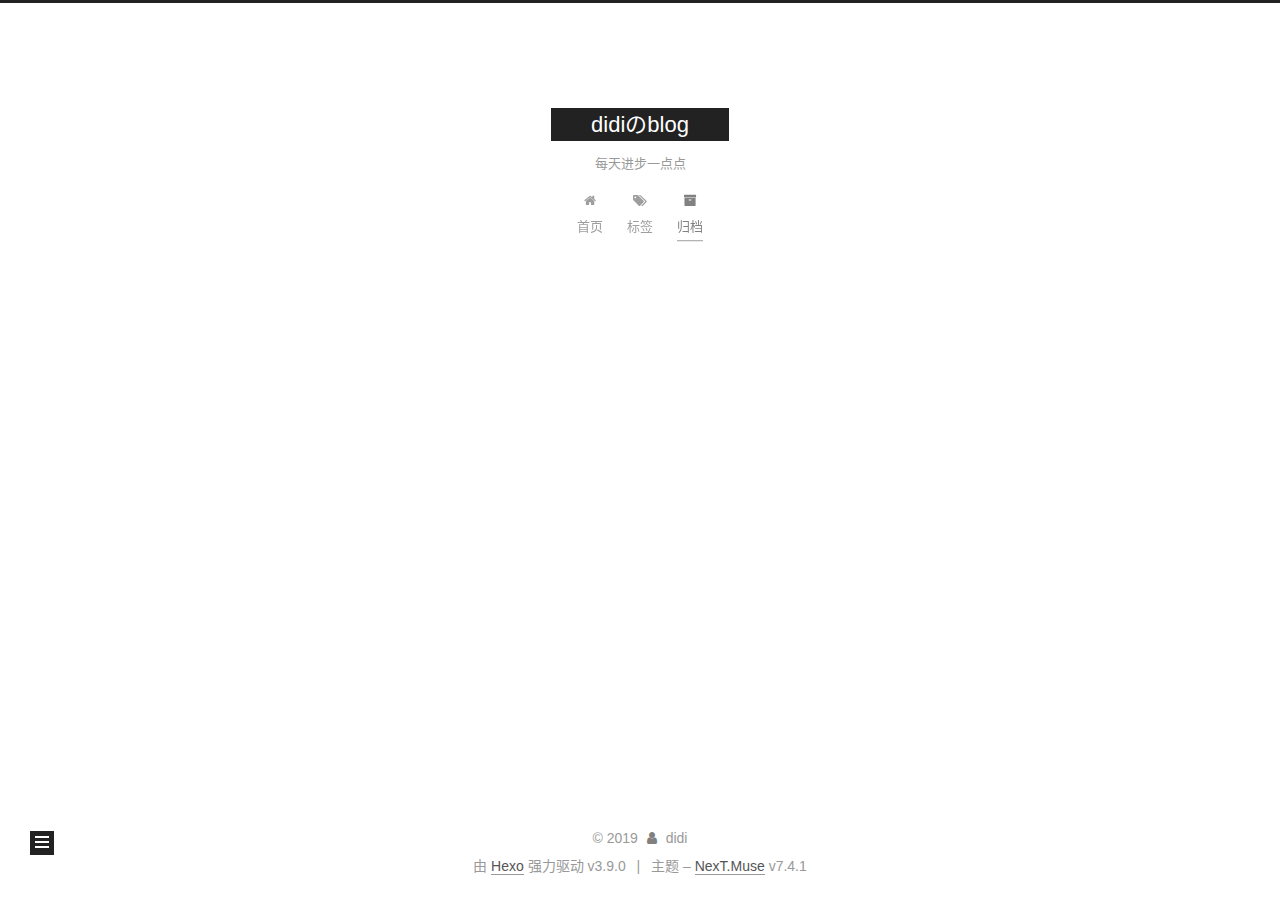
==== commit 6fc378d0: "Site updated: 2019-10-09 18:51:37" ====
--- a/archives/index.html
+++ b/archives/index.html
@@ -4,7 +4,7 @@
 
 
 
-<html lang="">
+<html lang="zh-CN">
 <head>
   <meta charset="UTF-8">
 <meta name="viewport" content="width=device-width, initial-scale=1, maximum-scale=2">
@@ -47,9 +47,9 @@
     path: '',
     motion: {"enable":true,"async":false,"transition":{"post_block":"fadeIn","post_header":"slideDownIn","post_body":"slideDownIn","coll_header":"slideLeftIn","sidebar":"slideUpIn"}},
     translation: {
-      copy_button: 'Kopieren',
-      copy_success: 'Kopiert',
-      copy_failure: 'Kopieren fehlgeschlagen'
+      copy_button: '复制',
+      copy_success: '复制成功',
+      copy_failure: '复制失败'
     },
     sidebarPadding: 40
   };
@@ -59,7 +59,7 @@
 <meta property="og:title" content="didiのblog">
 <meta property="og:url" content="http://yoursite.com/archives/index.html">
 <meta property="og:site_name" content="didiのblog">
-<meta property="og:locale" content="default">
+<meta property="og:locale" content="zh-CN">
 <meta name="twitter:card" content="summary">
 <meta name="twitter:title" content="didiのblog">
   <link rel="canonical" href="http://yoursite.com/archives/">
@@ -76,7 +76,7 @@
   };
 </script>
 
-  <title>Archiv | didiのblog</title>
+  <title>归档 | didiのblog</title>
   
 
 
@@ -132,7 +132,7 @@
   </div>
 
   <div class="site-nav-toggle">
-    <div class="toggle" aria-label="Navigationsleiste an/ausschalten">
+    <div class="toggle" aria-label="切换导航栏">
       <span class="toggle-line toggle-line-first"></span>
       <span class="toggle-line toggle-line-middle"></span>
       <span class="toggle-line toggle-line-last"></span>
@@ -152,7 +152,7 @@
       
     
 
-    <a href="/" rel="section"><i class="fa fa-fw fa-home"></i>Startseite</a>
+    <a href="/" rel="section"><i class="fa fa-fw fa-home"></i>首页</a>
 
   </li>
       
@@ -163,7 +163,7 @@
       
     
 
-    <a href="/tags/" rel="section"><i class="fa fa-fw fa-tags"></i>Schlagwörter</a>
+    <a href="/tags/" rel="section"><i class="fa fa-fw fa-tags"></i>标签</a>
 
   </li>
       
@@ -174,7 +174,7 @@
       
     
 
-    <a href="/archives/" rel="section"><i class="fa fa-fw fa-archive"></i>Archiv</a>
+    <a href="/archives/" rel="section"><i class="fa fa-fw fa-archive"></i>归档</a>
 
   </li>
   </ul>
@@ -221,7 +221,7 @@
         
           
         
-        <span class="collection-header">Öhm..! Ein Artikel. Bleib dran.</span>
+        <span class="collection-header">嗯..! 目前共计 1 篇日志。 继续努力。</span>
       </div>
       
 
@@ -289,10 +289,10 @@
 
       <ul class="sidebar-nav motion-element">
         <li class="sidebar-nav-toc">
-          Inhaltsverzeichnis
+          文章目录
         </li>
         <li class="sidebar-nav-overview">
-          Übersicht
+          站点概览
         </li>
       </ul>
 
@@ -313,7 +313,7 @@
           <a href="/archives/">
         
           <span class="site-state-item-count">1</span>
-          <span class="site-state-item-name">Artikel</span>
+          <span class="site-state-item-name">日志</span>
         </a>
       </div>
     
@@ -321,9 +321,13 @@
       
       <div class="site-state-item site-state-tags">
         
+          
+            <a href="/tags/">
+          
+        
         <span class="site-state-item-count">1</span>
-        <span class="site-state-item-name">schlagwörter</span>
-        
+        <span class="site-state-item-name">标签</span>
+        </a>
       </div>
     
   </nav>
@@ -349,9 +353,9 @@
   </span>
   <span class="author" itemprop="copyrightHolder">didi</span>
 </div>
-  <div class="powered-by">Erstellt mit  <a href="https://hexo.io" class="theme-link" rel="noopener" target="_blank">Hexo</a> v3.9.0</div>
+  <div class="powered-by">由 <a href="https://hexo.io" class="theme-link" rel="noopener" target="_blank">Hexo</a> 强力驱动 v3.9.0</div>
   <span class="post-meta-divider">|</span>
-  <div class="theme-info">Design – <a href="https://theme-next.org" class="theme-link" rel="noopener" target="_blank">NexT.Muse</a> v7.4.1</div>
+  <div class="theme-info">主题 – <a href="https://theme-next.org" class="theme-link" rel="noopener" target="_blank">NexT.Muse</a> v7.4.1</div>
 
         
 
--- a/css/main.css
+++ b/css/main.css
@@ -1156,7 +1156,7 @@
 }
 .links-of-author a::before,
 .links-of-author span.exturl::before {
-  background: #14aadb;
+  background: #34019e;
   border-radius: 50%;
   content: ' ';
   display: inline-block;
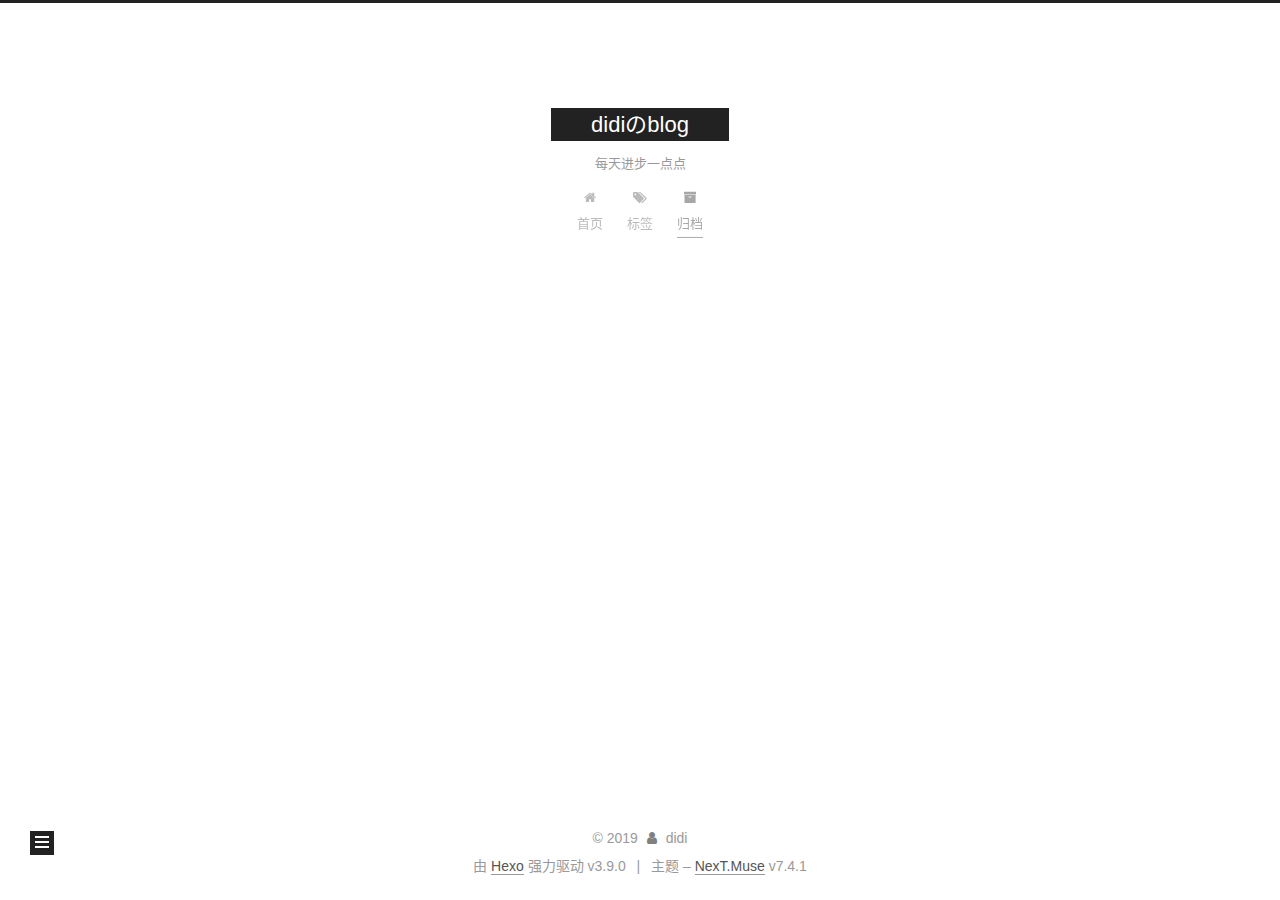
==== commit c9f40f4b: "Site updated: 2019-10-09 19:09:38" ====
--- a/archives/index.html
+++ b/archives/index.html
@@ -203,7 +203,7 @@
     <span>0%</span>
   </div>
 
-
+  
     <main id="main" class="main">
       <div class="main-inner">
         <div class="content-wrap">
@@ -372,6 +372,9 @@
 
         
       </div>
+      <div class="footer-map">
+         <script type="text/javascript" src="//rf.revolvermaps.com/0/0/6.js?i=5me364qwyx6&amp;m=0&amp;c=ff0000&amp;cr1=ffffff&amp;f=lucida_console&amp;l=1&amp;s=180" async="async"></script>
+      </div>
     </footer>
   </div>
 
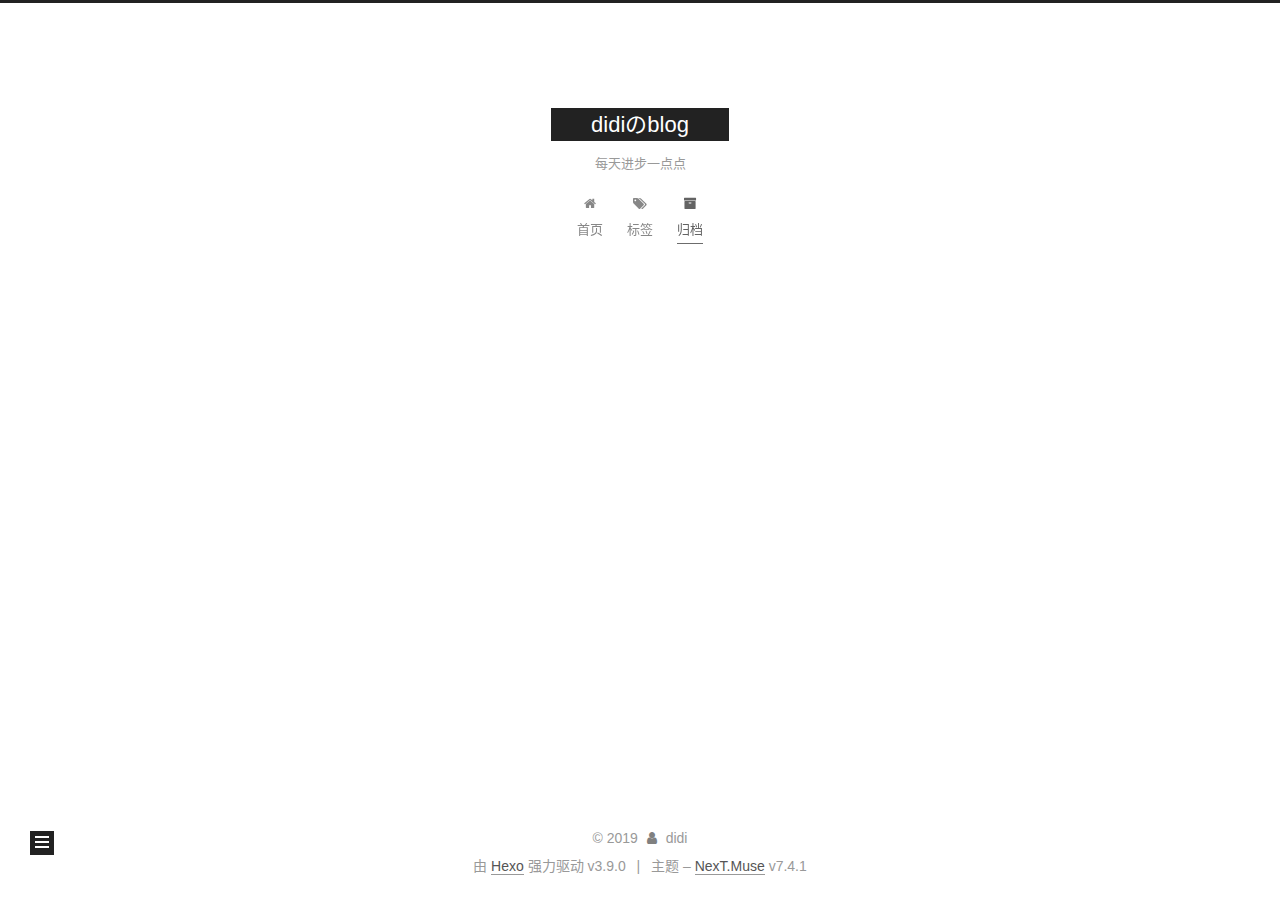
==== commit 9b4deda7: "Site updated: 2019-10-10 09:29:33" ====
--- a/archives/index.html
+++ b/archives/index.html
@@ -372,9 +372,6 @@
 
         
       </div>
-      <div class="footer-map">
-         <script type="text/javascript" src="//rf.revolvermaps.com/0/0/6.js?i=5me364qwyx6&amp;m=0&amp;c=ff0000&amp;cr1=ffffff&amp;f=lucida_console&amp;l=1&amp;s=180" async="async"></script>
-      </div>
     </footer>
   </div>
 
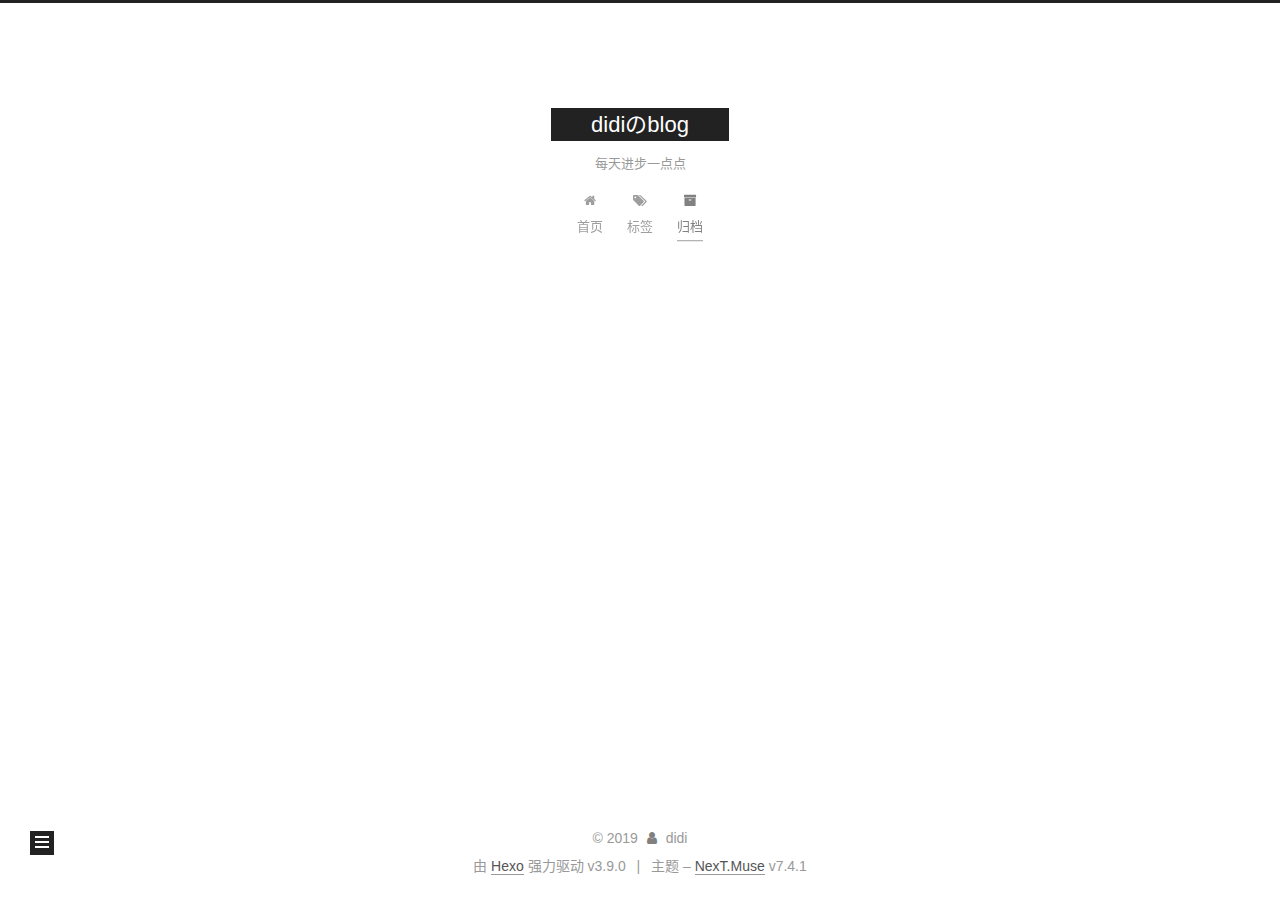
==== commit c3fd2c15: "Site updated: 2019-10-10 13:57:49" ====
--- a/archives/index.html
+++ b/archives/index.html
@@ -221,7 +221,7 @@
         
           
         
-        <span class="collection-header">嗯..! 目前共计 1 篇日志。 继续努力。</span>
+        <span class="collection-header">嗯..! 目前共计 2 篇日志。 继续努力。</span>
       </div>
       
 
@@ -235,6 +235,35 @@
     <div class="collection-year">
       <h1 class="collection-header">2019</h1>
     </div>
+  
+
+  <article itemscope itemtype="http://schema.org/Article">
+    <header class="post-header">
+
+      <div class="post-meta">
+        <time itemprop="dateCreated"
+              datetime="2019-10-10T00:00:00+08:00"
+              content="2019-10-10">
+          10-10
+        </time>
+      </div>
+
+      <h2 class="post-title">
+        
+          <a class="post-title-link" href="/2019/10/10/react-xmind/" itemprop="url">
+            <span itemprop="name">react初级思维导图</span>
+          </a>
+        
+      </h2>
+
+    </header>
+  </article>
+
+
+
+  
+  
+
   
 
   <article itemscope itemtype="http://schema.org/Article">
@@ -312,7 +341,7 @@
         
           <a href="/archives/">
         
-          <span class="site-state-item-count">1</span>
+          <span class="site-state-item-count">2</span>
           <span class="site-state-item-name">日志</span>
         </a>
       </div>
@@ -325,7 +354,7 @@
             <a href="/tags/">
           
         
-        <span class="site-state-item-count">1</span>
+        <span class="site-state-item-count">2</span>
         <span class="site-state-item-name">标签</span>
         </a>
       </div>
--- a/css/main.css
+++ b/css/main.css
@@ -1156,7 +1156,7 @@
 }
 .links-of-author a::before,
 .links-of-author span.exturl::before {
-  background: #34019e;
+  background: #c659d1;
   border-radius: 50%;
   content: ' ';
   display: inline-block;
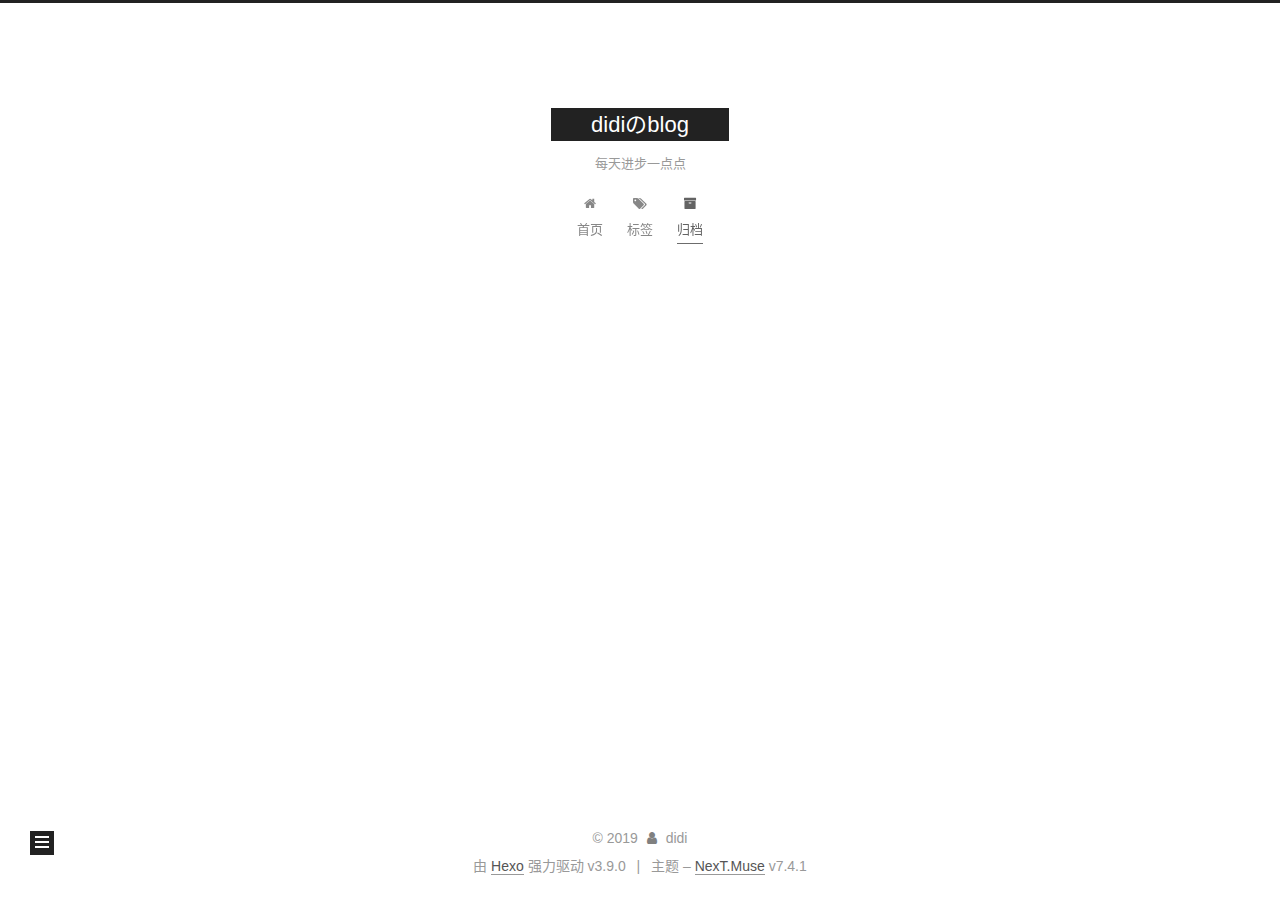
==== commit bf67d2bb: "Site updated: 2019-10-11 16:56:03" ====
--- a/archives/index.html
+++ b/archives/index.html
@@ -250,8 +250,8 @@
 
       <h2 class="post-title">
         
-          <a class="post-title-link" href="/2019/10/10/react-xmind/" itemprop="url">
-            <span itemprop="name">react初级思维导图</span>
+          <a class="post-title-link" href="/2019/10/10/event-loop/" itemprop="url">
+            <span itemprop="name">js的执行机制</span>
           </a>
         
       </h2>
@@ -354,7 +354,7 @@
             <a href="/tags/">
           
         
-        <span class="site-state-item-count">2</span>
+        <span class="site-state-item-count">3</span>
         <span class="site-state-item-name">标签</span>
         </a>
       </div>
--- a/css/main.css
+++ b/css/main.css
@@ -1156,7 +1156,7 @@
 }
 .links-of-author a::before,
 .links-of-author span.exturl::before {
-  background: #c659d1;
+  background: #60a3ff;
   border-radius: 50%;
   content: ' ';
   display: inline-block;
